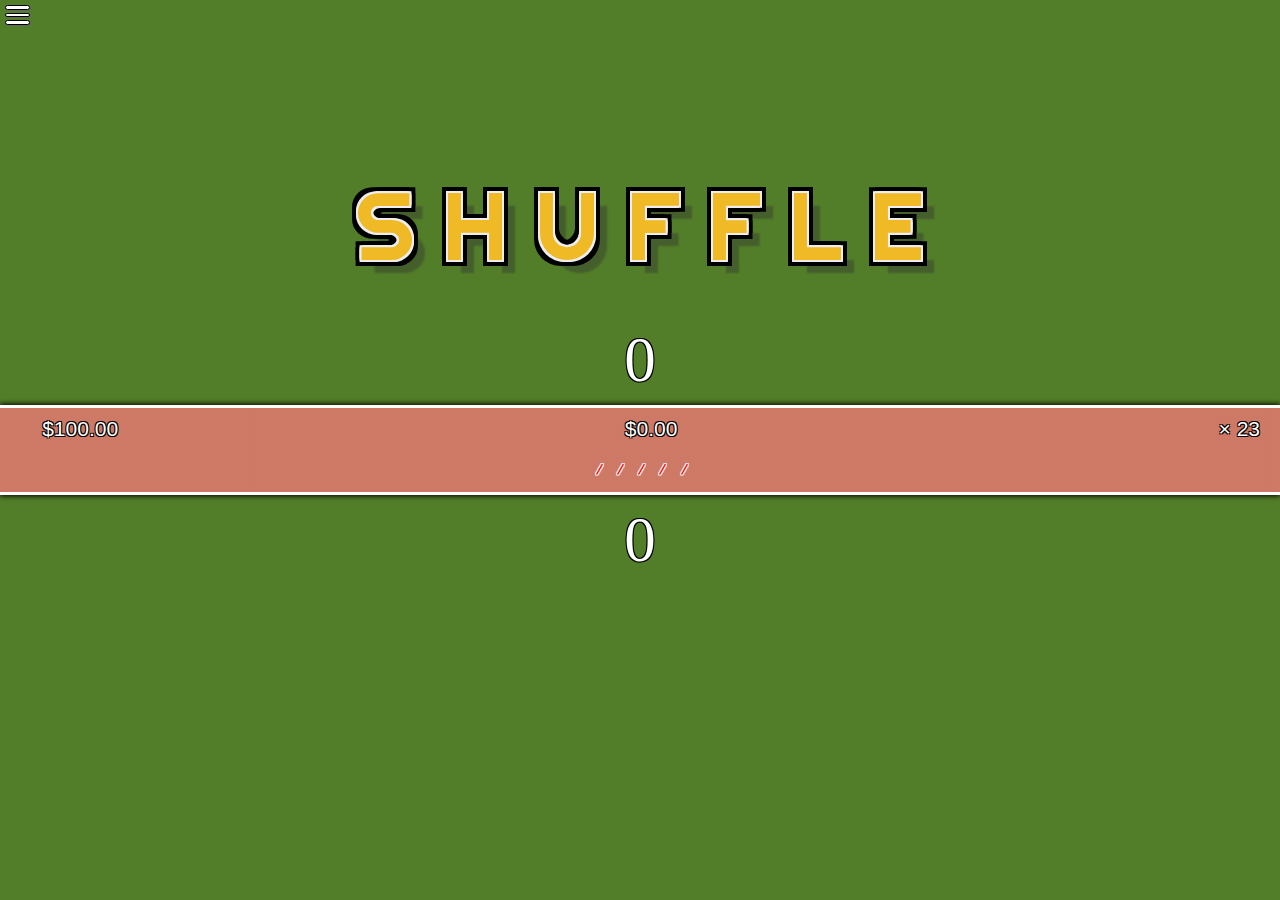
==== src/index.html @ b3ed9da1 "Initial commit." ====
<!DOCTYPE html>
<html>
    <head>
        <title>js21 :: Blackjack</title>
        <meta charset="utf-8">
        <meta property="og:type" content="website" />
        <meta property="og:title" content="js21 - Blackjack" />
        <meta property="og:url" content="https://setsuya.github.io/js21/" />
        <link rel="icon" type="image/png" href="img/icon.png" />
        <link rel="manifest" href="manifest.json">
        <meta name="viewport" content="width=device-width, initial-scale=1, maximum-scale=1, shrink-to-fit=no">
        <link rel="stylesheet" href="https://fonts.googleapis.com/css?family=Righteous">
        <link rel="stylesheet" href="css/icofont.min.css">
        <link rel="stylesheet" href="css/styles.css">
        <script src="js/cards.js"></script>
        <script src="js/scripts.js"></script>
    </head>
    <body onkeyup="game.checkAccelerator(event)">
        <div id="main">
            <playfield>
                <field id="dealer">
                    <cards></cards>
                    <totals>
                        <value><span>0</span></value>
                    </totals>
                    <hud>
                        <money><icon class="icofont icofont-bill-alt"></icon>&nbsp;$<span>100.00</span>&nbsp;<changes></changes></money>
                        <bet><icon class="icofont icofont-life-buoy"></icon>&nbsp;$<span>0.00</span></bet>
                        <deck><icon class="icofont icofont-penalty-card"></icon>&nbsp;&times;&nbsp;<span>0</span></deck>
                    </hud>
                </field>
                <field id="player">
                    <hud>
                        <options></options>
                    </hud>
                    <totals>
                        <value><span>0</span></value>
                    </totals>
                    <cards></cards>
                </field>
            </playfield>
        </div>
        <div id="menu-icon" onclick="game.showSaveData(); toggleMenu()"><line></line><line></line><line></line><line></line><line></line></div>
        <overlay>
            <options-menu>
                <div>
                    <p><b>STATS</b></p>
                    <stats></stats>
                    <button onclick="game.showConfirm()">Erase save</button><button onclick="toggleMenu()">Close</button>
                </div>
            </options-menu>
        </overlay>
    </body>
</html>
---- src/css/styles.css ----
*{
    box-sizing: border-box;
}

body{
    margin: 0;
}

#main{
    position: relative;
    text-align: center;
    background: linear-gradient(rgba(172, 32, 0, 0.6), rgba(172, 32, 0, 0.6)), url("../img/hud_bg.jpg") center center repeat;
}

#dealer, #player{
    position: relative;
    overflow-y: hidden;
}

#dealer > hud{
    border-top: 3px solid #fff;
    box-shadow: 0 -1px 5px #000;
    font: 21px Arial, sans-serif;
}

#player > hud{
    border-bottom: 3px solid #fff;
    box-shadow: 0 1px 5px #000;
}

playfield{
    display: flex;
    justify-content: center;
    flex-direction: column;
    height: 100vh;
}

field{
    position: relative;
    flex-grow: 1;
    flex-basis: 0;
}

hud{
    position: relative;
    display: flex;
    flex-direction: row;
    align-items: center;
    color: #fff;
    text-shadow: 
         1px  1px 0 #000, 
        -1px  1px 0 #000, 
        -1px -1px 0 #000, 
         1px -1px 0 #000;
    height: 10%;
    z-index: 2;
}

money{
    position: relative;
    flex-grow: 1;
    flex-basis: 0;
    text-align: left;
    padding-left: 20px;
}

changes{
    position: relative;
    vertical-align: middle;
    opacity: 0;
    color: transparent;
    font-weight: bold;
    font-size: 16px;
    border-radius: 3px;
    padding: 1px 5px;
    transition: 0.4s;
}

@media (max-width: 575px){
    changes{
        position: absolute;
        right: 0;
        bottom: 100%;
        font-size: 16px;
    }
}

changes.add-money{
    opacity: 1;
    background-color: #327832;
    color: #cfc;
    box-shadow: 1px 1px 0 #222;
    transition: 0.4s;
}

changes.take-money{
    opacity: 1;
    background-color: #e5193b;
    color: #fcc;
    box-shadow: 1px 1px 0 #222;
    transition: 0.4s;
}

bet{
    position: relative;
    flex-grow: 1;
    flex-basis: 0;
}

deck{
    position: relative;
    flex-grow: 1;
    flex-basis: 0;
    text-align: right;
    padding-right: 20px;
}

options{
    position: relative;
    flex-grow: 1;
    flex-basis: 0;
    opacity: 0;
    transition: 0.2s;
}

options > *{
    vertical-align: middle;
}

options.show{
    opacity: 1;
    transition: 0.2s;
}

options button{
    margin: 0 5px;
    padding: 2px 10px;
    background-color: #ddf;
    border-radius: 2px;
    border: 0;
    border-bottom: 3px solid #99b;
    font: bold 14px Verdana, sans-serif;
}

options button:active{
    border: 0;
}

@media (min-width: 576px){
    options button::first-letter{
        text-decoration: underline;
        font-style: italic;
    }
}

.waiting-dice{
    font-size: 21px;
    color: #f00;
    text-shadow: 
         1px  1px 0 #eee, 
        -1px  1px 0 #eee, 
        -1px -1px 0 #eee, 
         1px -1px 0 #eee, 
           0 -1px 0 #eee, 
         1px    0 0 #eee, 
           0  1px 0 #eee, 
        -1px    0 0 #eee;
}

@keyframes moving-dice{
    0%{transform: rotate(180deg);}
    50%{transform: rotate(-180deg);}
    100%{transform: rotate(180deg);}
}

.waiting-dice > icon{
    display: inline-block;
    margin: 0 5px;
    animation: moving-dice 3s infinite;
}

.continue-button{
    background-color: #76bc76;
    border-color: #327832;
}

.stop-button{
    background-color: #e5193b;
    border-color: #c40b2a;
}

options input{
    border: 1px solid #fff;
    border-radius: 5px;
    padding: 1px 5px;
    box-shadow: 1px 1px 1px #333 inset;
}

totals{
    background: linear-gradient(rgba(0, 128, 0, 0.6), rgba(0, 128, 0, 0.6)), url("../img/table_bg.png") center center repeat;
    display: flex;
    align-items: center;
    height: 20%;
}

value{
    flex-grow: 1;
    text-align: center;
}

value *{
    vertical-align: middle;
}

value > span{
    font-size: 63px;
    color: #fff;
    text-shadow: 
         1px  1px 0 #000, 
        -1px  1px 0 #000, 
        -1px -1px 0 #000, 
         1px -1px 0 #000;
}

cards{
    display: flex;
    position: relative;
    background: linear-gradient(rgba(0, 128, 0, 0.6), rgba(0, 128, 0, 0.6)), url("../img/table_bg.png") center center repeat;
    align-items: center;
    height: 70%;
    overflow-y: hidden;
    overflow-x: auto;
}

#dealer banner{
    position: absolute;
    left: 0;
    bottom: 100%;
    width: 100%;
    height: 100%;
    transition: 0.8s;
}

#dealer banner.slide{
    bottom: 0;
    transition: 0.8s;
}

#player banner{
    position: absolute;
    left: 0;
    top: 100%;
    width: 100%;
    height: 100%;
    transition: 0.8s;
}

#player banner.slide{
    top: 0;
    transition: 0.8s;
}

banner > span{
    position: absolute;
    top: 50%;
    left: 50%;
    transform: translate(-50%, -50%);
    font: 96px Righteous, sans-serif;
    white-space: nowrap;
    text-shadow: 
           0 -2px   0 #eee, 
         2px -2px   0 #eee, 
         2px    0   0 #eee, 
         2px  2px   0 #eee, 
           0  2px   0 #eee,
        -2px  2px   0 #eee, 
        -2px    0   0 #eee,
        -2px -2px   0 #eee, 
           0 -6px   0 #000, 
         6px -6px   0 #000, 
         6px    0   0 #000, 
         6px  6px   0 #000, 
           0  6px   0 #000,
        -6px  6px   0 #000, 
        -6px    0   0 #000,
        -6px -6px   0 #000, 
        13px 13px 2px rgba(51, 51, 51, 0.4);
}

.win-text{
    color: #2271cc;
}

.lose-text{
    color: #cc2222;
}

.draw-text, .shuffle-text{
    color: #efba26;
}

@media (max-width: 575px){
    .shuffle-text{
        font-size: 56px;
    }
}

#dealer card{
    display: inline-flex;
    flex-shrink: 0;
    justify-content: center;
    position: relative;
    width: 160px;
    height: 196px; /* (width * 1.4) */
    margin: auto;
    padding: 0 10px;
    perspective: 1000px;
    bottom: 100%;
}

#dealer card.slide-up{
    bottom: 0;
    transition: 0.8s;
}

#dealer card.slide-down{
    bottom: 100%;
    transition: 0.8s;
}

#player card{
    display: inline-flex;
    flex-shrink: 0;
    justify-content: center;
    position: relative;
    width: 160px;
    height: 196px; /* (width * 1.4) */
    margin: auto;
    padding: 0 10px;
    perspective: 1000px;
    top: 100%;
}

#player card.slide-up{
    top: 0;
    transition: 0.8s;
}

#player card.slide-down{
    top: 100%;
    transition: 0.8s;
}

card.flip sides{
    transform: rotateY(-180deg);
}

sides{
    position: relative;
    width: 100%;
    height: 100%;
    transition: 0.8s;
    transform-style: preserve-3d;
    border: 1px solid #000;
    border-radius: 5px;
}

front, back{
    display: flex;
    justify-content: center;
    position: absolute;
    left: 0;
    top: 0;
    width: 100%;
    height: 100%;
    background-color: #fff;
    border-radius: 5px;
    backface-visibility: hidden;
}

front{
    transform: rotateY(180deg);
}

corner{
    display: block;
    flex-grow: 1;
    padding-top: 5px;
}

value{
    display: block;
    text-align: center;
}

corner > suit{
    display: block;
    text-align: center;
}

grid{
    display: flex;
    flex-direction: row;
    border: 1px solid #000;
    border-radius: 2px;
    width: 90px;
    height: 144px; /* 158px */
    margin: 26px 0; /* 19px 0 */
}

column{
    display: flex;
    flex-direction: column;
    flex-grow: 1;
    justify-content: space-around;
}

column > suit{
    display: block;
    text-align: center;
    font-size: 24px;
}

column > img{
    max-height: 100%;
    max-width: 100%;
}

.upside-down{
    transform: rotate(180deg);
}

.card-red{
    color: #d00;
}

.card-black{
    color: #000;
}

.grid-red{
    border-color: #d00;
}

.grid-black{
    border-color: #000;
}

.card-back{
    width: 110px;
    height: 166px;
    margin: 15px 0;
    background: url("../img/card_bg.png") center center;
}

#menu-icon{
    position: absolute;
    left: 0;
    top: 0;
    display: flex;
    flex-direction: column;
    width: 35px;
    height: 30px;
    padding: 5px;
    cursor: pointer;
}

line{
    flex-grow: 1;
}

line:nth-child(odd){
    background-color: #fff;
    border: 1px solid #000;
    border-radius: 5px;
    box-shadow: 1px 1px 0 #666;
}

overlay{
    position: fixed;
    z-index: 10;
    opacity: 0;
    left: 0;
    bottom: 100vh;
    width: 100vw;
    height: 100vh;
    background-color: rgba(0, 0, 0, 0.7);
    transition: 0.4s;
}

overlay.show{
    opacity: 1;
    bottom: 0;
    transition: 0.4s;
}

options-menu{
    position: absolute;
    padding: 5px;
    left: 50%;
    top: 50%;
    transform: translate(-50%, -50%);
    text-align: center;
    font: 18px Arial, sans-serif;
    background: linear-gradient(rgba(0, 128, 0, 0.6), rgba(0, 128, 0, 0.6)), url("../img/table_bg.png") center center repeat;
}

@media (max-width: 575px){
    options-menu{
        width: 80%;
    }
}

options-menu > div{
    border: 5px solid #fff;
    padding: 20px;
}

options-menu div > p{
    font-size: 28px;
    line-height: 1;
}

options-menu p{
    margin: 0;
    line-height: 1.5;
    text-align: left;
    color: #fff;
    text-shadow: 
         1px  1px 0 #000, 
        -1px  1px 0 #000, 
        -1px -1px 0 #000, 
         1px -1px 0 #000;
}

stats{
    display: block;
    margin: 20px 0;
}

options-menu button{
    margin: 0 5px;
    padding: 2px 10px;
    background-color: #ddf;
    border-radius: 2px;
    border: 0;
    border-bottom: 3px solid #99b;
    font: bold 14px Verdana, sans-serif;
    vertical-align: bottom;
}

options-menu button:active{
    border: 0;
}
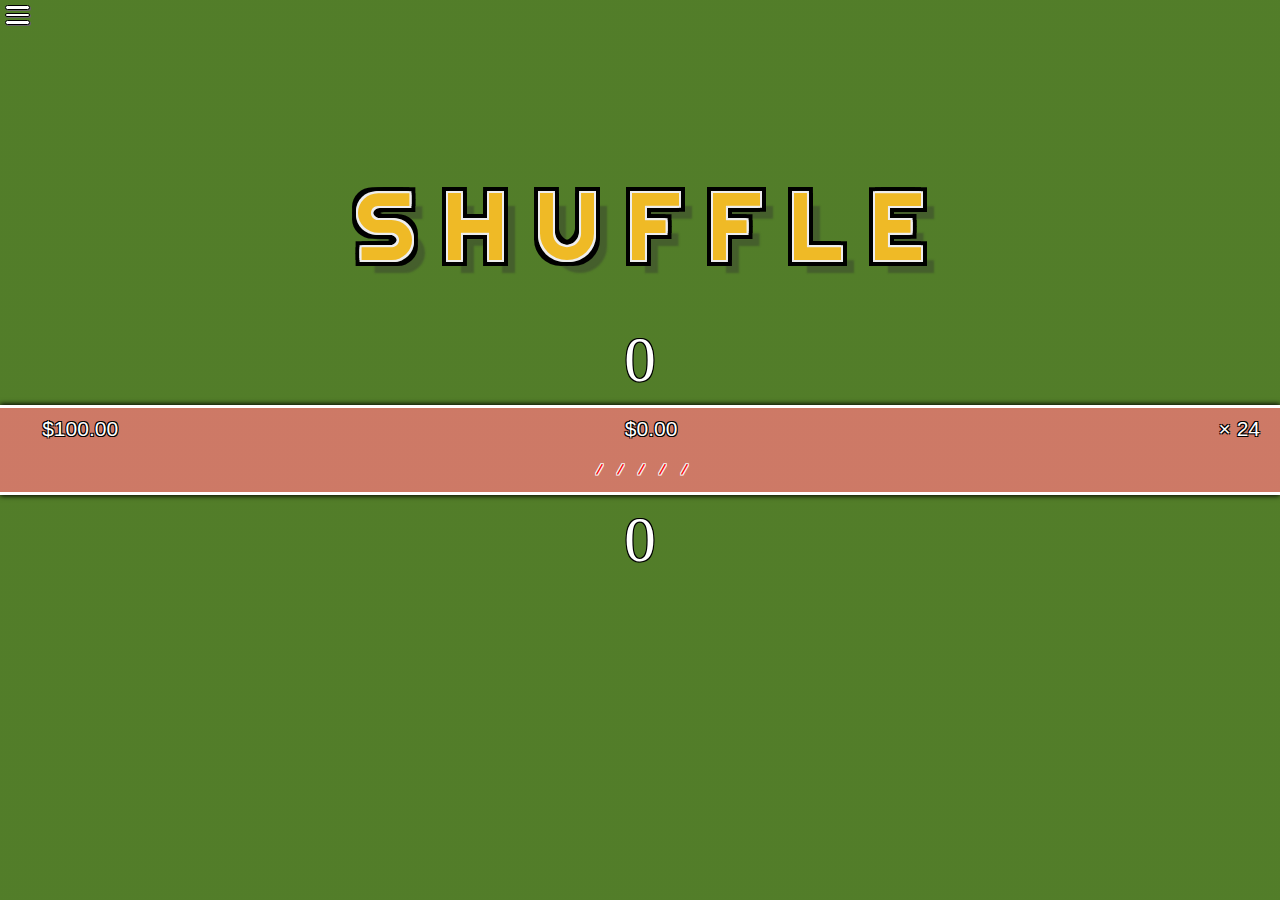
==== commit ffd7fcb2: "Included a service worker to make the game available offline. Also changed some styles for the short" ====
--- a/src/index.html
+++ b/src/index.html
@@ -15,7 +15,7 @@
         <script src="js/cards.js"></script>
         <script src="js/scripts.js"></script>
     </head>
-    <body onkeyup="game.checkAccelerator(event)">
+    <body onkeyup="checkAccelerator(event)">
         <div id="main">
             <playfield>
                 <field id="dealer">
--- a/src/css/styles.css
+++ b/src/css/styles.css
@@ -146,10 +146,23 @@
     border: 0;
 }
 
+options button *{
+    vertical-align: middle;
+}
+
+.accelerator-key{
+    display: none;
+}
+
 @media (min-width: 576px){
-    options button::first-letter{
-        text-decoration: underline;
-        font-style: italic;
+    .accelerator-key{
+        display: inline-block;
+        padding: 2px 5px;
+        margin: 0 5px 0 0;
+        border-radius: 2px;
+        box-shadow: 1px 1px 0 #333 inset;
+        background-color: rgba(128, 128, 128, 0.3);
+        font: 10px monospace;
     }
 }
 
